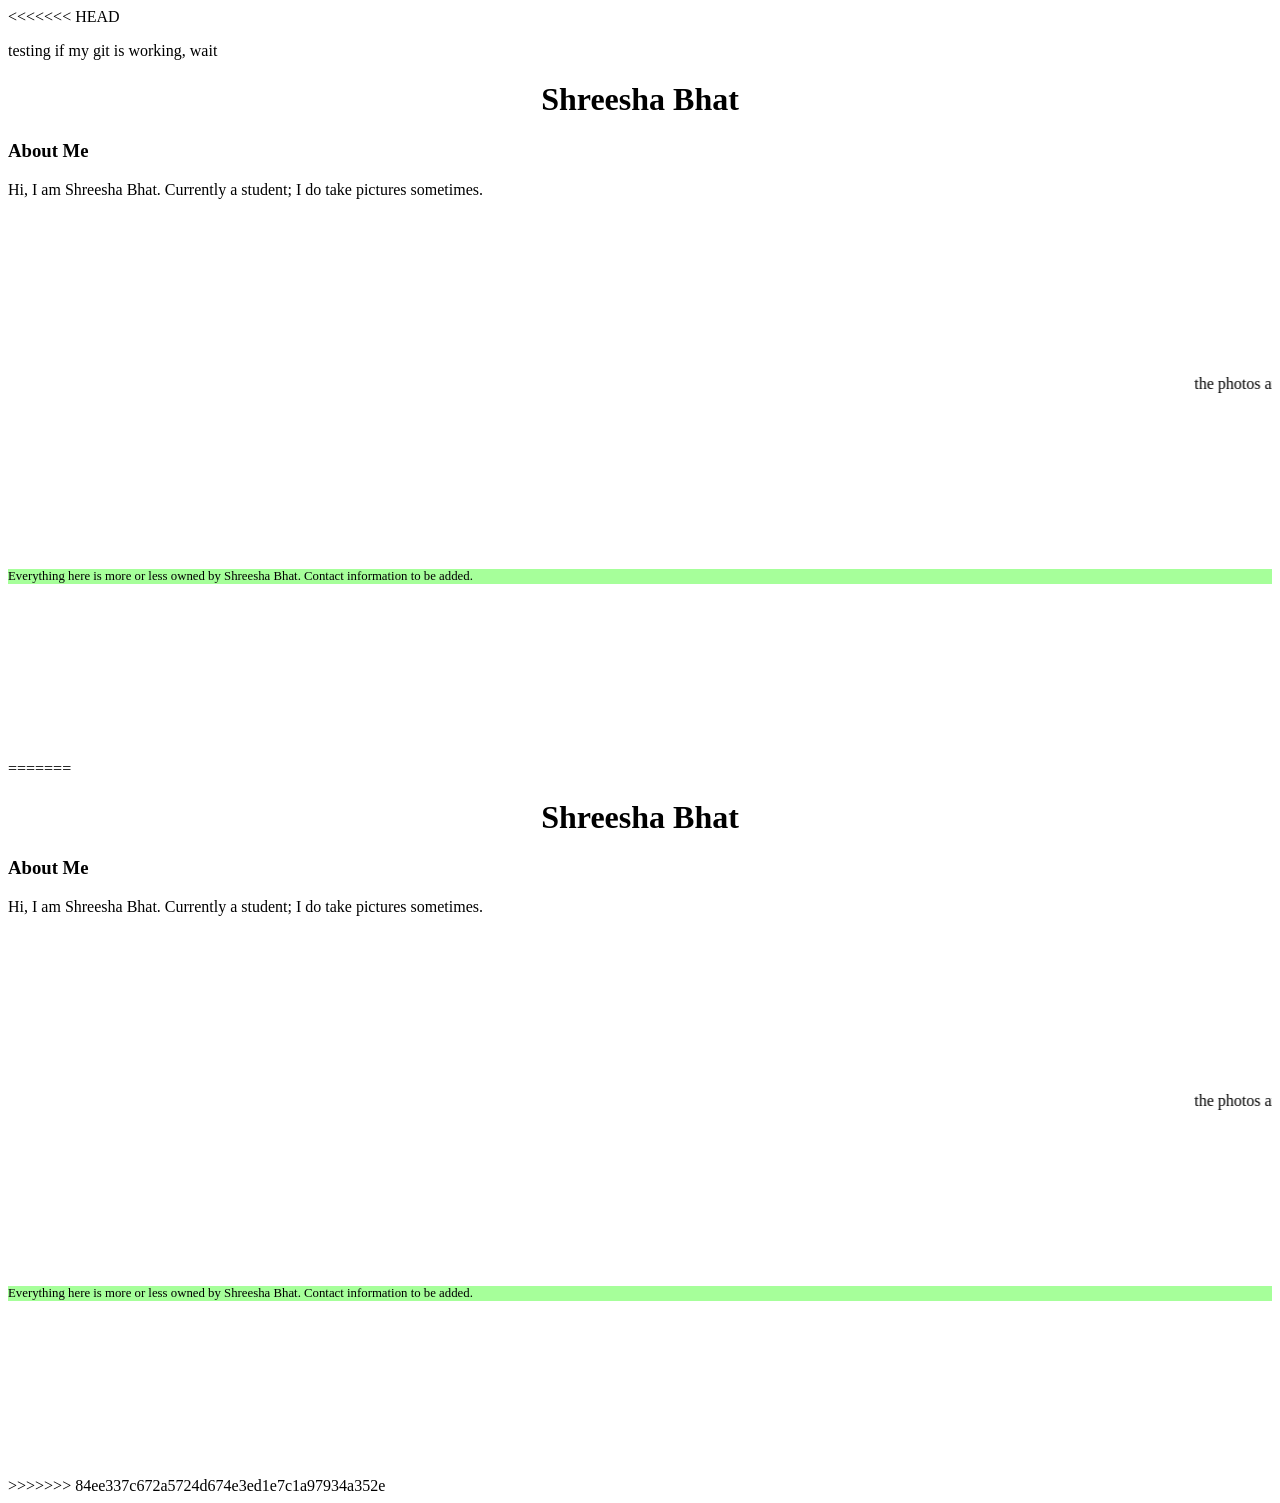
==== index.html @ 29ce17fb "Merge branch 'main' of https://github.com/echo-shreesha/theshreeshabhat.github.io" ====
<<<<<<< HEAD
<!DOCTYPE html>
<html>
    <head>
        <title>Shreesha Bhat</title>
        <link href = "CSS/style.css" rel = "stylesheet">
    </head>


    <p> testing if my git is working, wait</p>
    <body>
        <header><!--need to add some navigation and some other things idk man--></header>
        
        <main>
                <h1>Shreesha Bhat</h1>
                <h3>About Me</h3>
                <p>Hi, I am Shreesha Bhat. Currently a student; I do take pictures sometimes.</p>

            <section>
                <marquee>the photos are still to be added. i don't know how to compress the images.</marquee>
                <!--Photos to be added here, svg? anything at this point-->
            </section>
        </main>
        <section>
        <footer>Everything here is more or less owned by Shreesha Bhat. Contact information to be added.</footer>
        </section>
    
    </body>


=======
<!DOCTYPE html>
<html>
    <head>
        <title>Shreesha Bhat</title>
        <link href = "CSS/style.css" rel = "stylesheet">
    </head>

    <body>
        <header><!--need to add some navigation and some other things idk man--></header>
        
        <main>
                <h1>Shreesha Bhat</h1>
                <h3>About Me</h3>
                <p>Hi, I am Shreesha Bhat. Currently a student; I do take pictures sometimes.</p>

            <section>
                <marquee>the photos are still to be added. i don't know how to compress the images.</marquee>
                <!--Photos to be added here, svg? anything at this point-->
            </section>
        </main>
        <section>
        <footer>Everything here is more or less owned by Shreesha Bhat. Contact information to be added.</footer>
        </section>
    
    </body>


>>>>>>> 84ee337c672a5724d674e3ed1e7c1a97934a352e
</html>
---- CSS/style.css ----
<<<<<<< HEAD
body{
    background-color: rgba(186, 133, 255, 0.568);
    font-family: Verdana, Geneva, Tahoma, sans-serif;
    margin: 2rem;
}

h1{
    text-align: center;
}


footer{
    background-color: rgb(166, 255, 154);
    font-size: 0.8rem;
}

section{
    margin-block: 11rem;
=======
body{
    background-color: rgba(186, 133, 255, 0.568);
    font-family: Verdana, Geneva, Tahoma, sans-serif;
    margin: 2rem;
}

h1{
    text-align: center;
}


footer{
    background-color: rgb(166, 255, 154);
    font-size: 0.8rem;
}

section{
    margin-block: 11rem;
>>>>>>> 84ee337c672a5724d674e3ed1e7c1a97934a352e
}
---- CSS/style.css ----
<<<<<<< HEAD
body{
    background-color: rgba(186, 133, 255, 0.568);
    font-family: Verdana, Geneva, Tahoma, sans-serif;
    margin: 2rem;
}

h1{
    text-align: center;
}


footer{
    background-color: rgb(166, 255, 154);
    font-size: 0.8rem;
}

section{
    margin-block: 11rem;
=======
body{
    background-color: rgba(186, 133, 255, 0.568);
    font-family: Verdana, Geneva, Tahoma, sans-serif;
    margin: 2rem;
}

h1{
    text-align: center;
}


footer{
    background-color: rgb(166, 255, 154);
    font-size: 0.8rem;
}

section{
    margin-block: 11rem;
>>>>>>> 84ee337c672a5724d674e3ed1e7c1a97934a352e
}
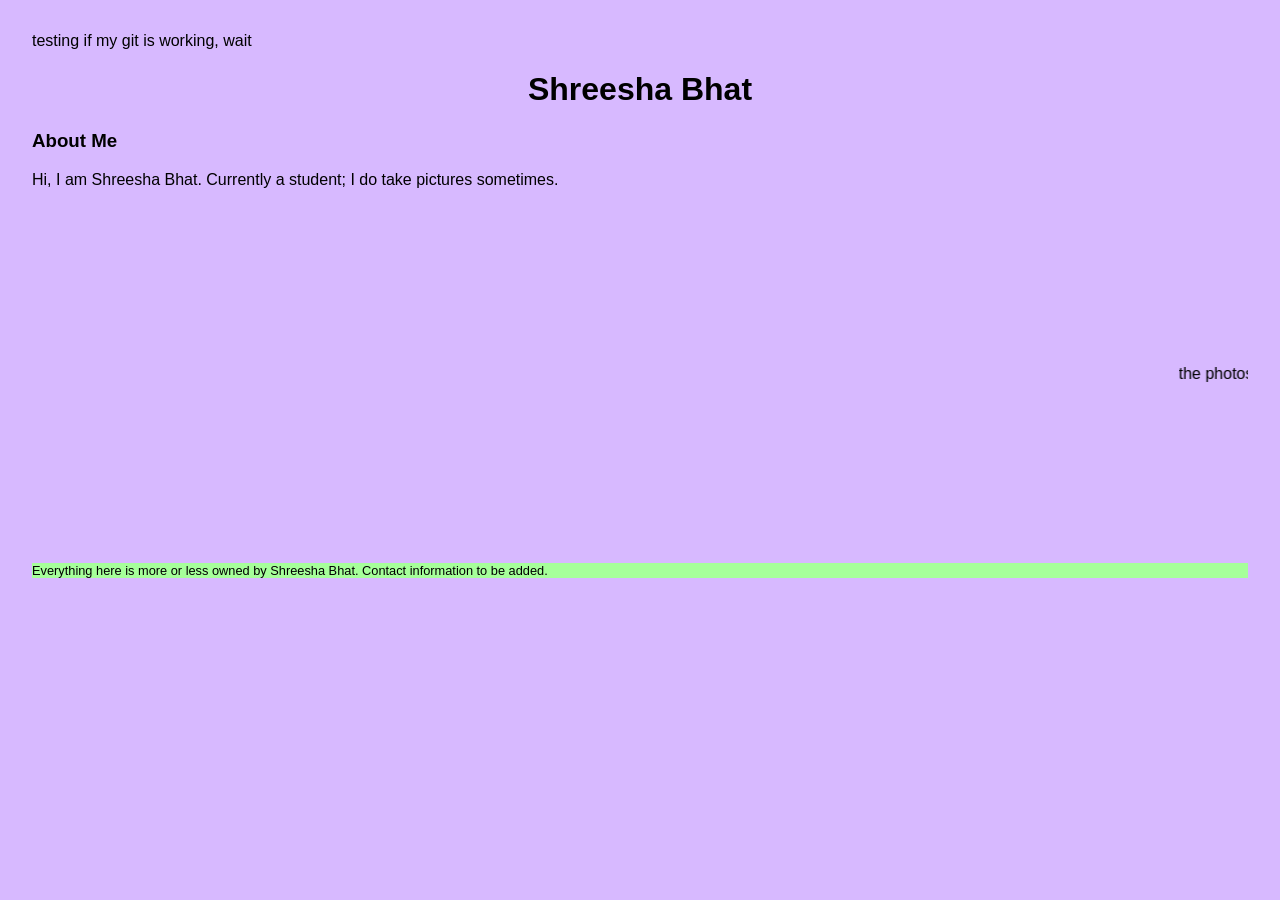
==== commit 9bf606a2: "Still trying to get my git properly working hang On" ====
--- a/index.html
+++ b/index.html
@@ -1,4 +1,3 @@
-<<<<<<< HEAD
 <!DOCTYPE html>
 <html>
     <head>
@@ -28,33 +27,4 @@
     </body>
 
 
-=======
-<!DOCTYPE html>
-<html>
-    <head>
-        <title>Shreesha Bhat</title>
-        <link href = "CSS/style.css" rel = "stylesheet">
-    </head>
-
-    <body>
-        <header><!--need to add some navigation and some other things idk man--></header>
-        
-        <main>
-                <h1>Shreesha Bhat</h1>
-                <h3>About Me</h3>
-                <p>Hi, I am Shreesha Bhat. Currently a student; I do take pictures sometimes.</p>
-
-            <section>
-                <marquee>the photos are still to be added. i don't know how to compress the images.</marquee>
-                <!--Photos to be added here, svg? anything at this point-->
-            </section>
-        </main>
-        <section>
-        <footer>Everything here is more or less owned by Shreesha Bhat. Contact information to be added.</footer>
-        </section>
-    
-    </body>
-
-
->>>>>>> 84ee337c672a5724d674e3ed1e7c1a97934a352e
 </html>
--- a/CSS/style.css
+++ b/CSS/style.css
@@ -1,4 +1,3 @@
-<<<<<<< HEAD
 body{
     background-color: rgba(186, 133, 255, 0.568);
     font-family: Verdana, Geneva, Tahoma, sans-serif;
@@ -17,24 +16,4 @@
 
 section{
     margin-block: 11rem;
-=======
-body{
-    background-color: rgba(186, 133, 255, 0.568);
-    font-family: Verdana, Geneva, Tahoma, sans-serif;
-    margin: 2rem;
-}
-
-h1{
-    text-align: center;
-}
-
-
-footer{
-    background-color: rgb(166, 255, 154);
-    font-size: 0.8rem;
-}
-
-section{
-    margin-block: 11rem;
->>>>>>> 84ee337c672a5724d674e3ed1e7c1a97934a352e
 }
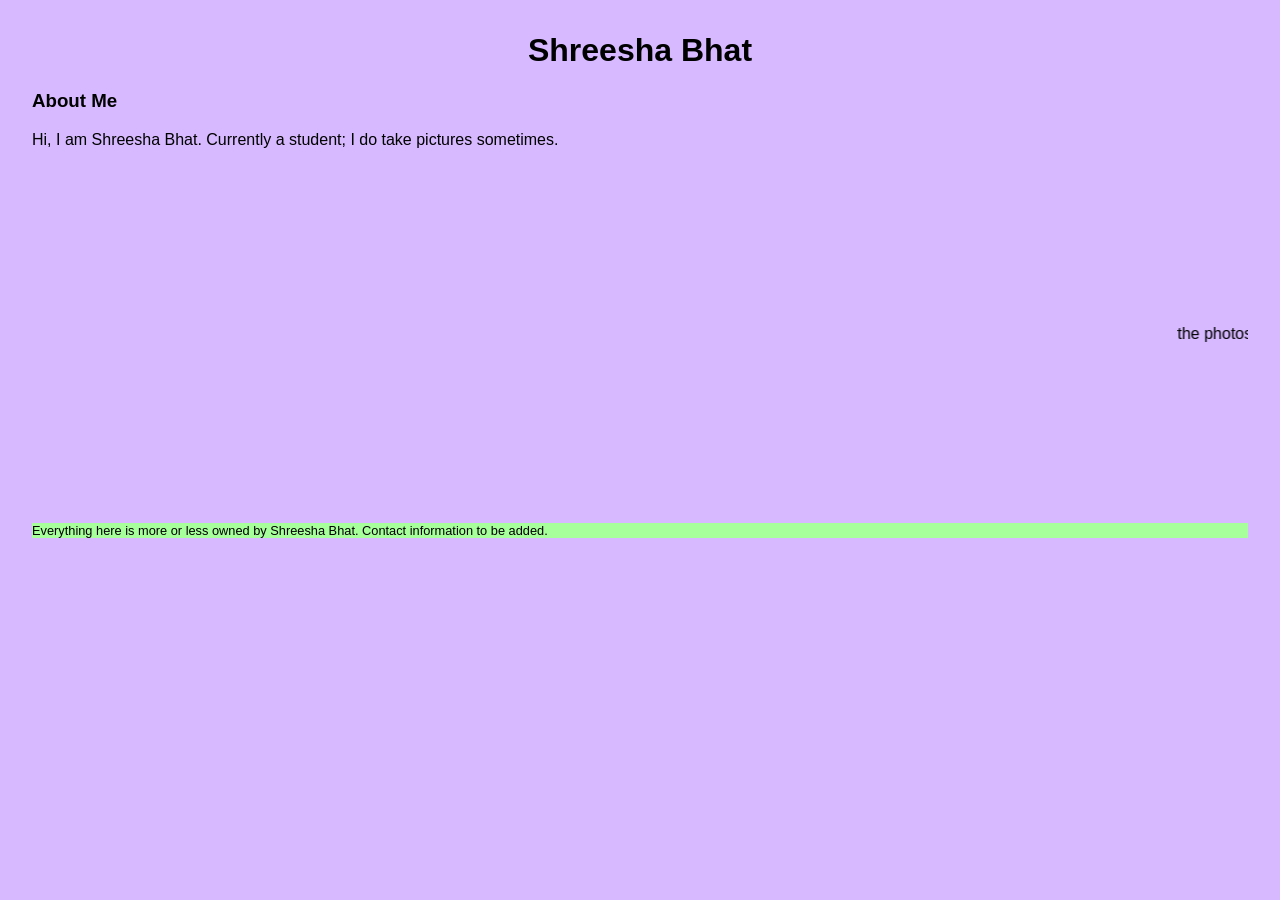
==== commit dea3454e: "is this fine now" ====
--- a/index.html
+++ b/index.html
@@ -5,8 +5,6 @@
         <link href = "CSS/style.css" rel = "stylesheet">
     </head>
 
-
-    <p> testing if my git is working, wait</p>
     <body>
         <header><!--need to add some navigation and some other things idk man--></header>
         
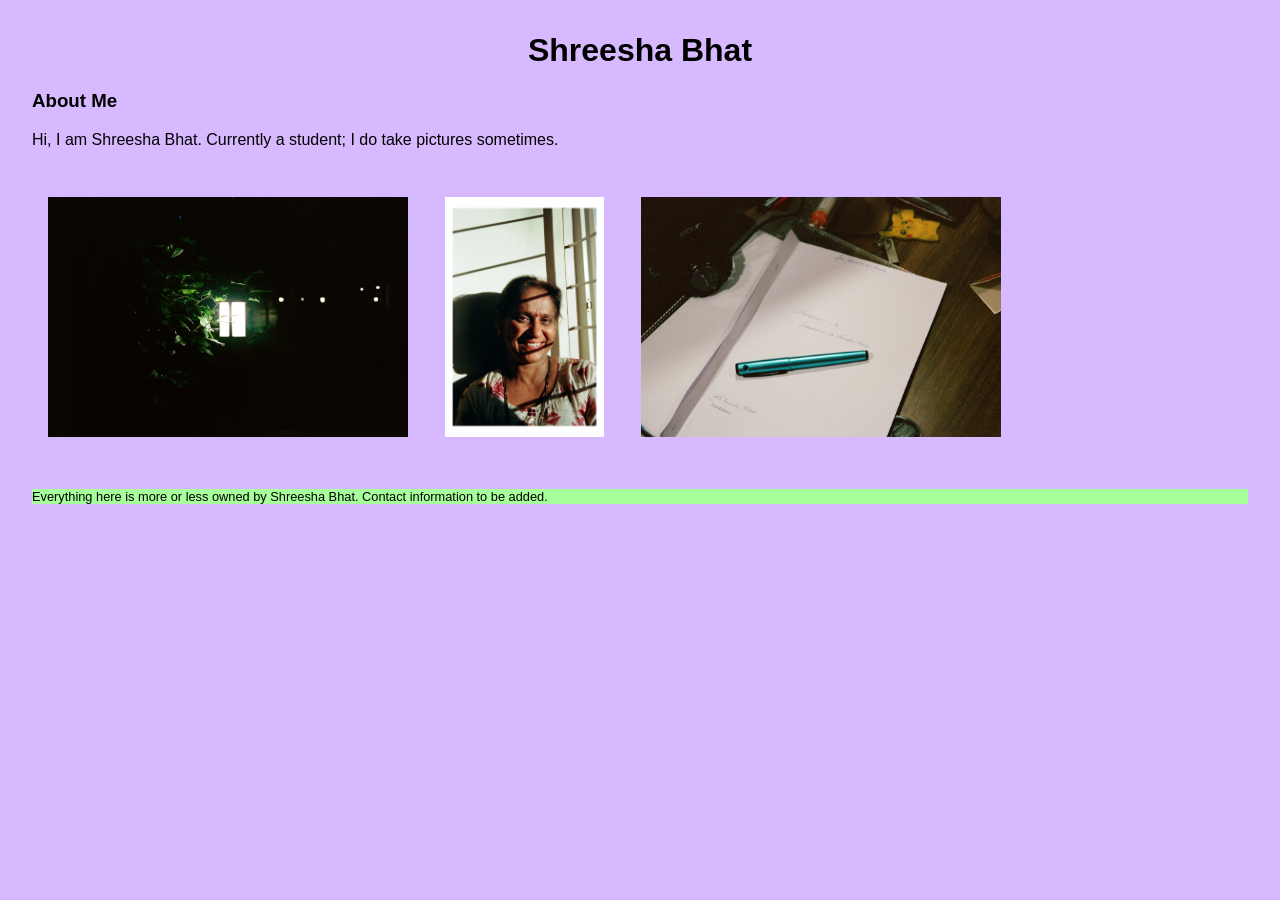
==== commit d3cdfd27: "Added photos to web" ====
--- a/index.html
+++ b/index.html
@@ -14,8 +14,9 @@
                 <p>Hi, I am Shreesha Bhat. Currently a student; I do take pictures sometimes.</p>
 
             <section>
-                <marquee>the photos are still to be added. i don't know how to compress the images.</marquee>
-                <!--Photos to be added here, svg? anything at this point-->
+                <img src = "Images/1.webp" loading="lazy">
+                <img src = "Images/20.webp" loading="lazy">
+                <img src = "Images/24.webp" loading="lazy">
             </section>
         </main>
         <section>
--- a/CSS/style.css
+++ b/CSS/style.css
@@ -8,6 +8,13 @@
     text-align: center;
 }
 
+img{
+    height: 15rem;
+    width: auto;
+    object-fit: contain;
+    margin: 1rem;
+}
+
 
 footer{
     background-color: rgb(166, 255, 154);
@@ -15,5 +22,5 @@
 }
 
 section{
-    margin-block: 11rem;
+    margin-block: 2rem;
 }
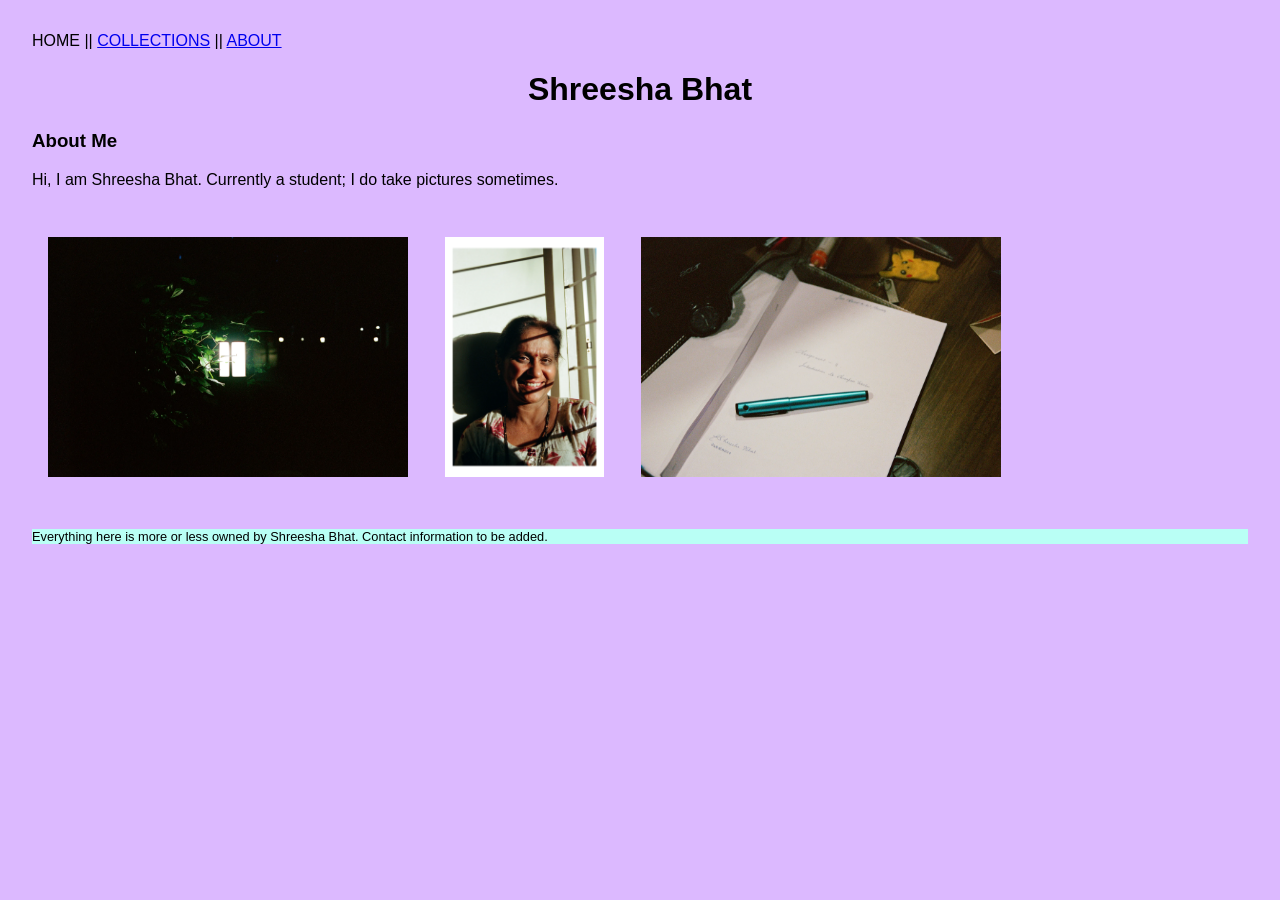
==== commit 2512dc07: "Added Navigation and New sections" ====
--- a/index.html
+++ b/index.html
@@ -6,7 +6,11 @@
     </head>
 
     <body>
-        <header><!--need to add some navigation and some other things idk man--></header>
+        <header>
+            HOME || 
+            <a href="collections.html">COLLECTIONS</a> ||
+            <a href="about.html">ABOUT</a>
+        </header>
         
         <main>
                 <h1>Shreesha Bhat</h1>
--- a/CSS/style.css
+++ b/CSS/style.css
@@ -1,5 +1,5 @@
 body{
-    background-color: rgba(186, 133, 255, 0.568);
+    background-color: #dcb9ff;
     font-family: Verdana, Geneva, Tahoma, sans-serif;
     margin: 2rem;
 }
@@ -17,7 +17,7 @@
 
 
 footer{
-    background-color: rgb(166, 255, 154);
+    background-color: #b9fff5;
     font-size: 0.8rem;
 }
 
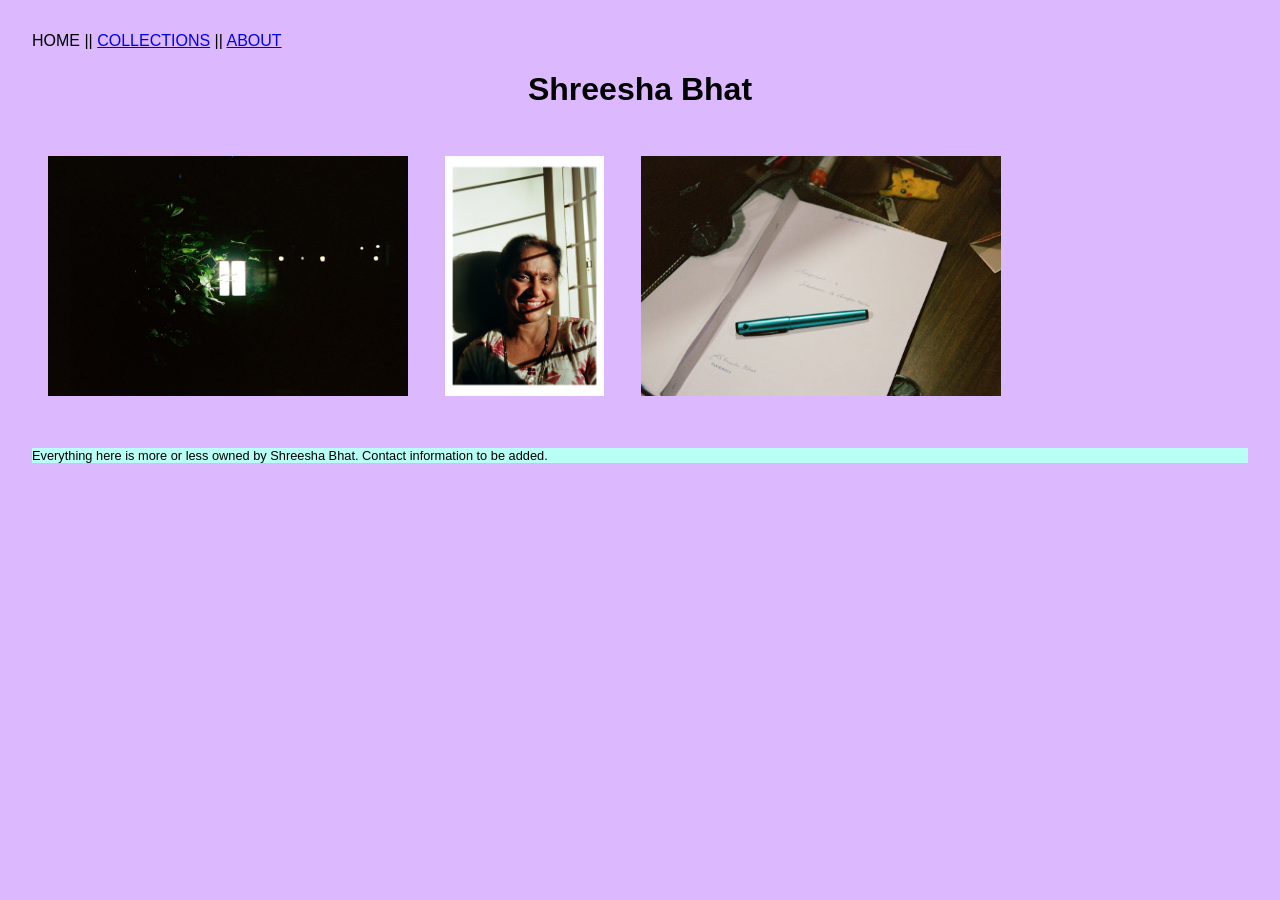
==== commit 598b0d44: "Deleted about in home page" ====
--- a/index.html
+++ b/index.html
@@ -14,8 +14,7 @@
         
         <main>
                 <h1>Shreesha Bhat</h1>
-                <h3>About Me</h3>
-                <p>Hi, I am Shreesha Bhat. Currently a student; I do take pictures sometimes.</p>
+                
 
             <section>
                 <img src = "Images/1.webp" loading="lazy">
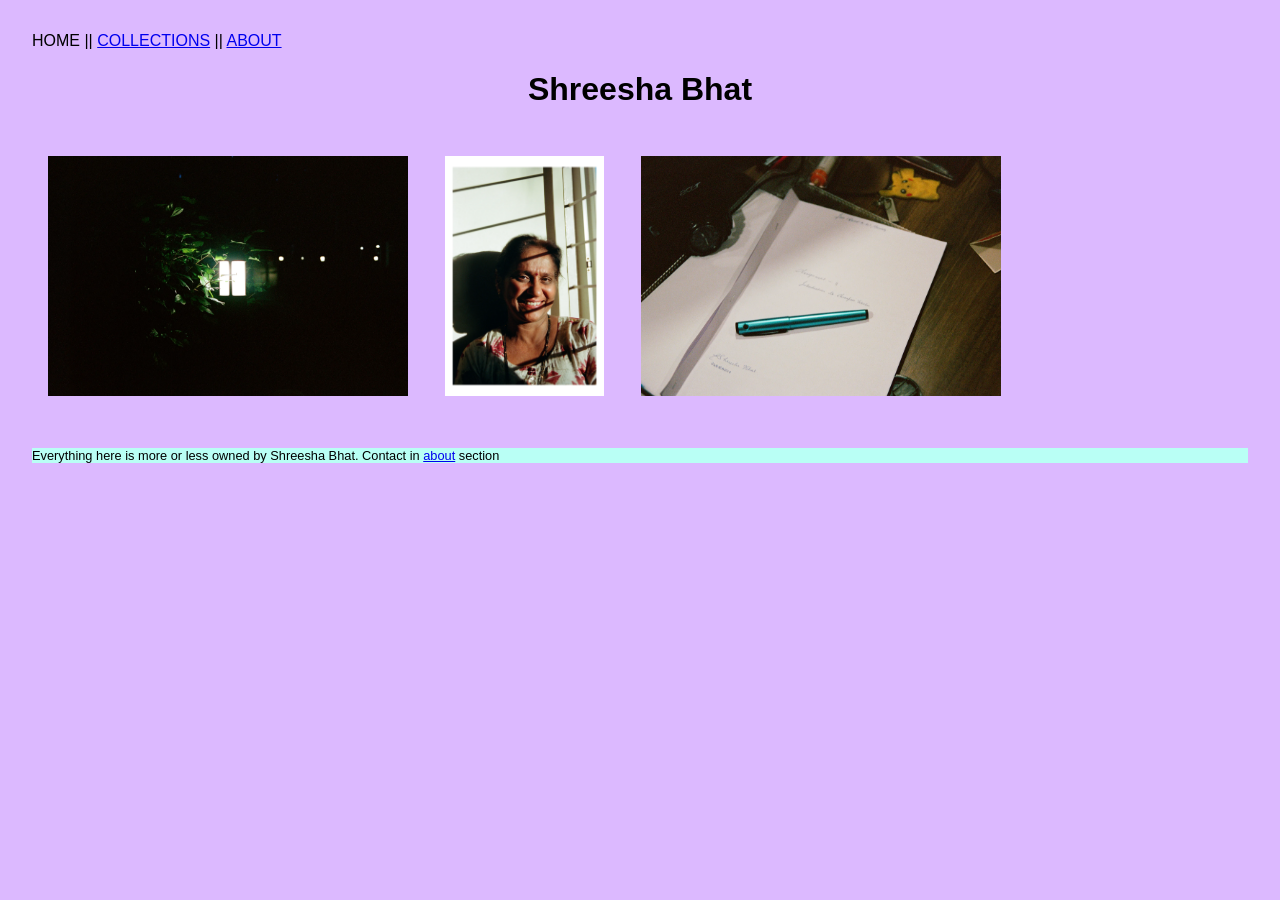
==== commit 4435cd3e: "Added footer on everything and minor changes in formatting" ====
--- a/index.html
+++ b/index.html
@@ -23,7 +23,7 @@
             </section>
         </main>
         <section>
-        <footer>Everything here is more or less owned by Shreesha Bhat. Contact information to be added.</footer>
+        <footer>Everything here is more or less owned by Shreesha Bhat. Contact in <a href= "about.html">about</a> section</footer>
         </section>
     
     </body>
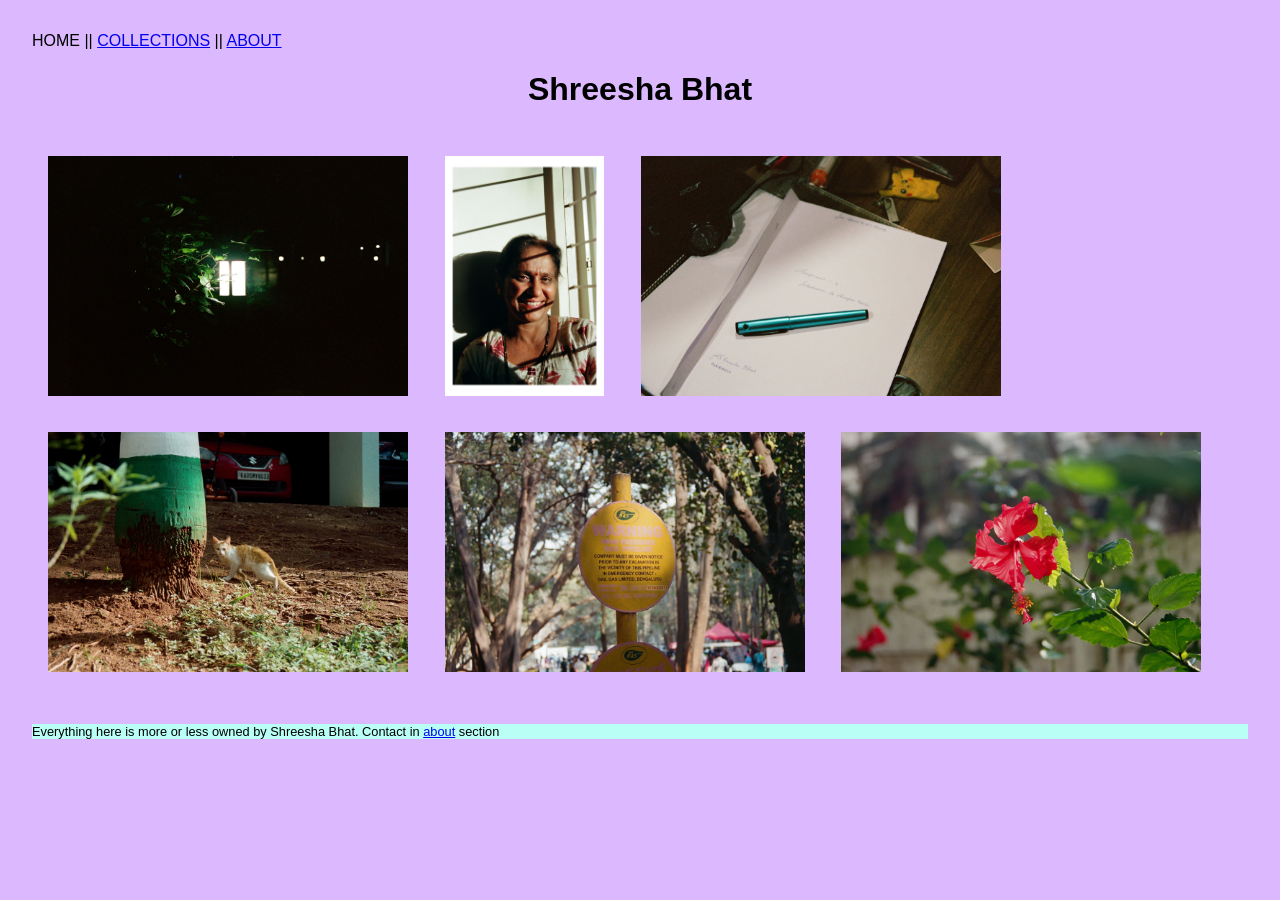
==== commit cb7f098c: "added more pics in the home page" ====
--- a/index.html
+++ b/index.html
@@ -20,6 +20,10 @@
                 <img src = "Images/1.webp" loading="lazy">
                 <img src = "Images/20.webp" loading="lazy">
                 <img src = "Images/24.webp" loading="lazy">
+                <img src = "Images/11.webp" loading="lazy">
+                <img src = "Images/3.webp" loading="lazy">
+                <img src = "Images/6.webp" loading="lazy">
+                
             </section>
         </main>
         <section>
